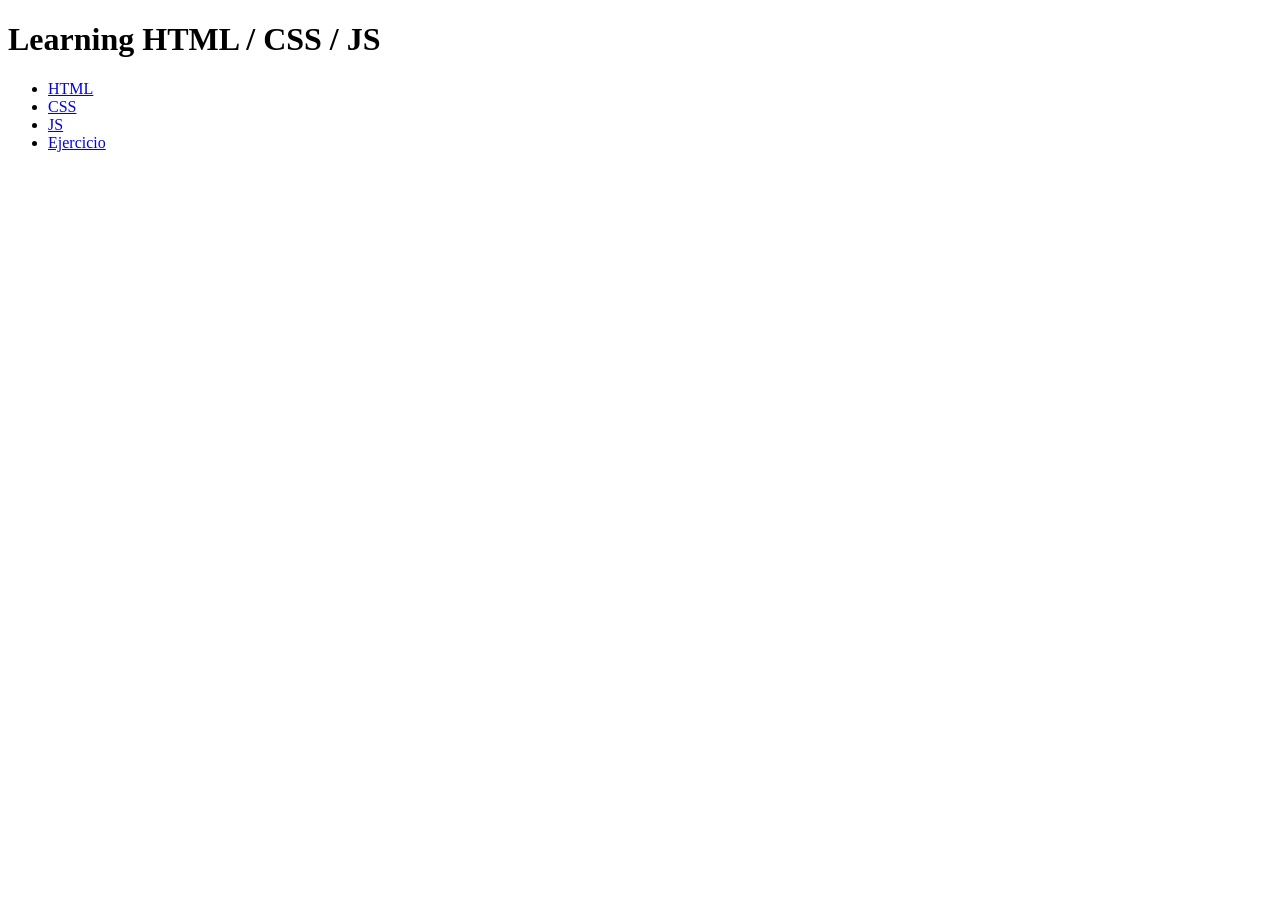
==== index.html @ e1156ccf "Add JS examples and update index with new links" ====
<!DOCTYPE html>
<html lang="en">
<head>
    <meta charset="UTF-8">
    <meta name="viewport" content="width=device-width, initial-scale=1.0">
    <title>Índice ejemplos web</title>
</head>
<body>
    <h1>Learning HTML / CSS / JS</h1>
    <ul>
        <li><a href="/html/index.html">HTML</a></li>
        <li><a href="/css/index.html">CSS</a></li>
        <li><a href="/js/index.html">JS</a></li>
        <li><a href="/exercise/index.html">Ejercicio</a></li>
    </ul>
</body>
</html>
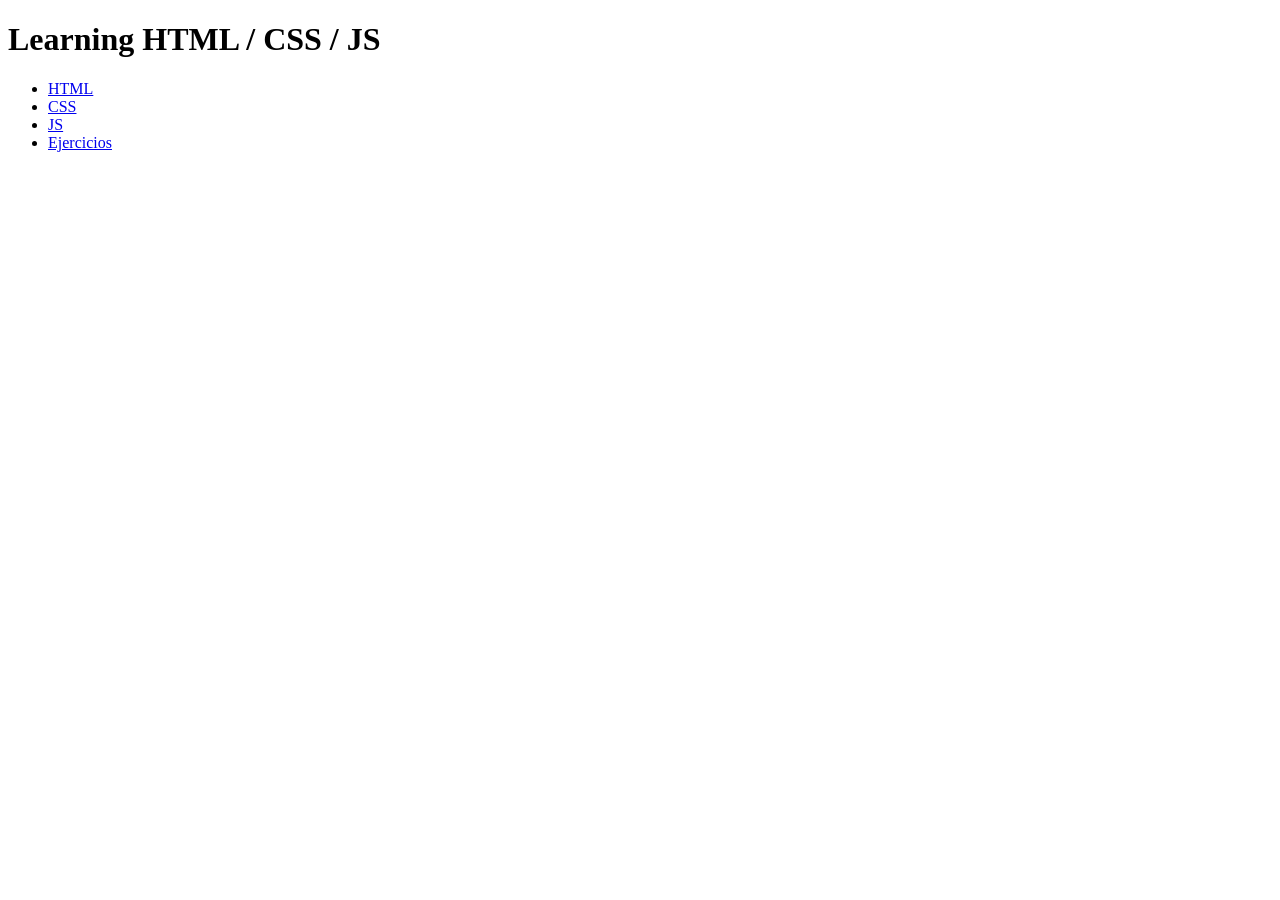
==== commit 194fe9ca: "Add initial HTML structure for Quiniela and Recipe pages - Created index.html for Quiniela with basi" ====
--- a/index.html
+++ b/index.html
@@ -11,7 +11,7 @@
         <li><a href="/html/index.html">HTML</a></li>
         <li><a href="/css/index.html">CSS</a></li>
         <li><a href="/js/index.html">JS</a></li>
-        <li><a href="/exercise/index.html">Ejercicio</a></li>
+        <li><a href="/exercise/index.html">Ejercicios</a></li>
     </ul>
 </body>
 </html>
